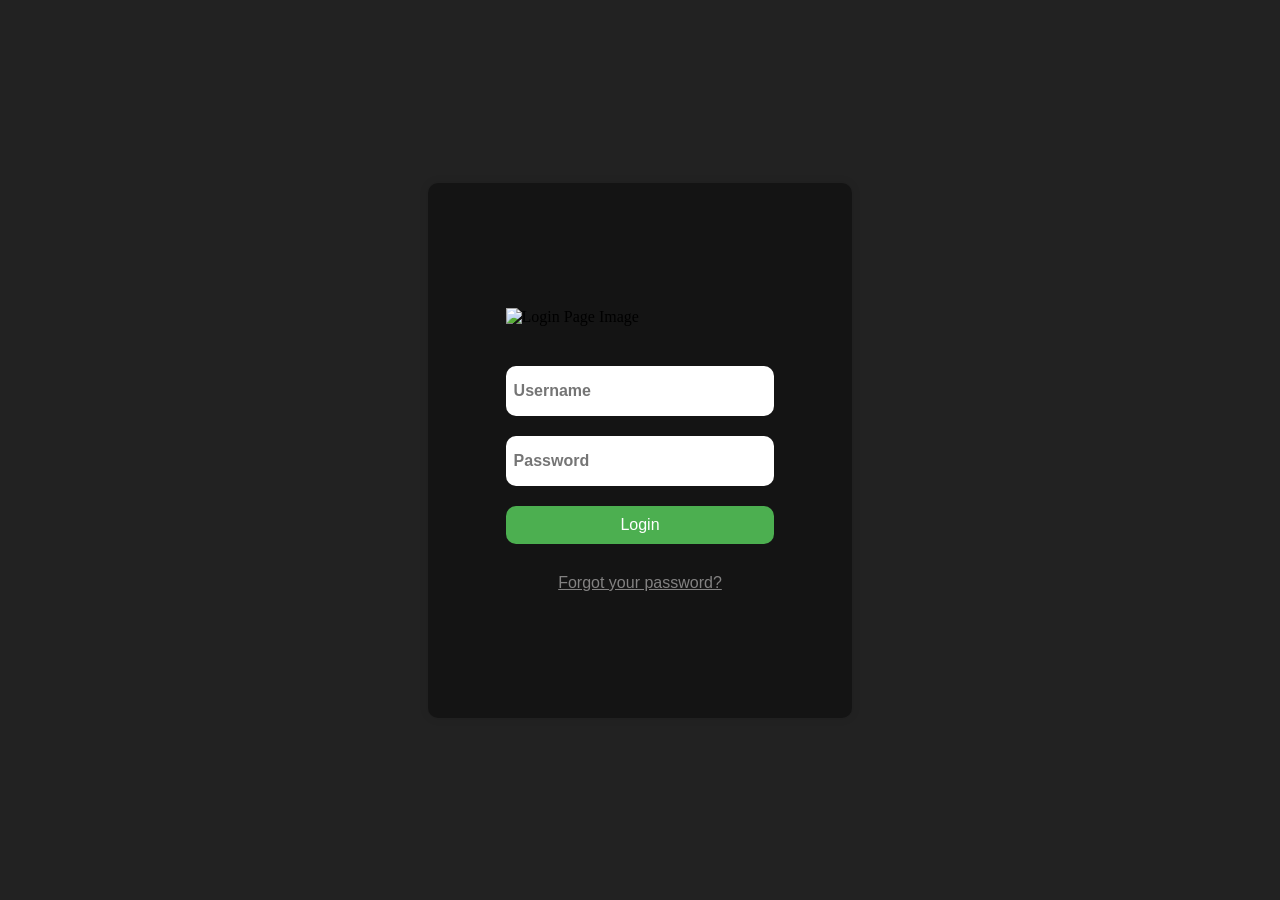
==== index.html @ 01921379 "updating" ====
<!DOCTYPE html>
<html lang="en">
<head>
  <meta charset="UTF-8">
  <meta name="viewport" content="width=device-width, initial-scale=1.0">
  <title>Login Page</title>
  <link rel="stylesheet" href="style.css">
</head>
<body>

  <div class="login-box">
    <img src="logo.png" alt="Login Page Image">
    <form class="login-form">
      <div class="form-group">
        <input type="text" id="username" name="username" required placeholder="Username">
      </div>
      <div class="form-group">
        <input type="password" id="password" name="password" required placeholder="Password">
      </div>
      <div class="form-group">
        <button onclick="authenticate()">Login</button>
      </div>
      <a href="#" class="forgot-password">Forgot your password?</a>
    </form>
  </div>
  <script src="script.js"></script>
</body>
</html>
---- style.css ----
body {
      display: flex;
      align-items: center;
      justify-content: center;
      height: 100vh;
      margin: 0;
      background-color: #222222;
    }

    .login-box {
      border-radius: 10px;
      display: flex;
      justify-content: center;
      flex-direction: column;
      align-items: center;
      width: 30%;
      height: 55%;
      padding: 20px;
      background-color: #141414;
      box-shadow: 0 0 10px rgba(0, 0, 0, 0.1);
    }

    img {
      width: 70%;
      margin-bottom: 20px; 
    }

    .login-form {
      
      display: flex;
      flex-direction: column;
      width: 100%; 
    }

    .form-group {
      text-align: center;
      margin-top: 20px;
    }

    .form-group input {
      width: 70%;
      padding: 8px;
      height: 50px;
      font-size: 16px;
      font-weight: bolder;
      border: none;
      border-radius: 10px;
      box-sizing: border-box;
    }

    .form-group button {
      width: 70%;
      font-size: 16px;
      background-color: #4caf50;
      color: #fff;
      padding: 10px;
      border: none;
      border-radius: 10px;
      cursor: pointer;
    }
    .forgot-password {
      color: #838282; 
      text-align: center;
      text-decoration: underline;
      cursor: pointer;
      margin-top: 30px;
      font-family: Arial, sans-serif;
    }
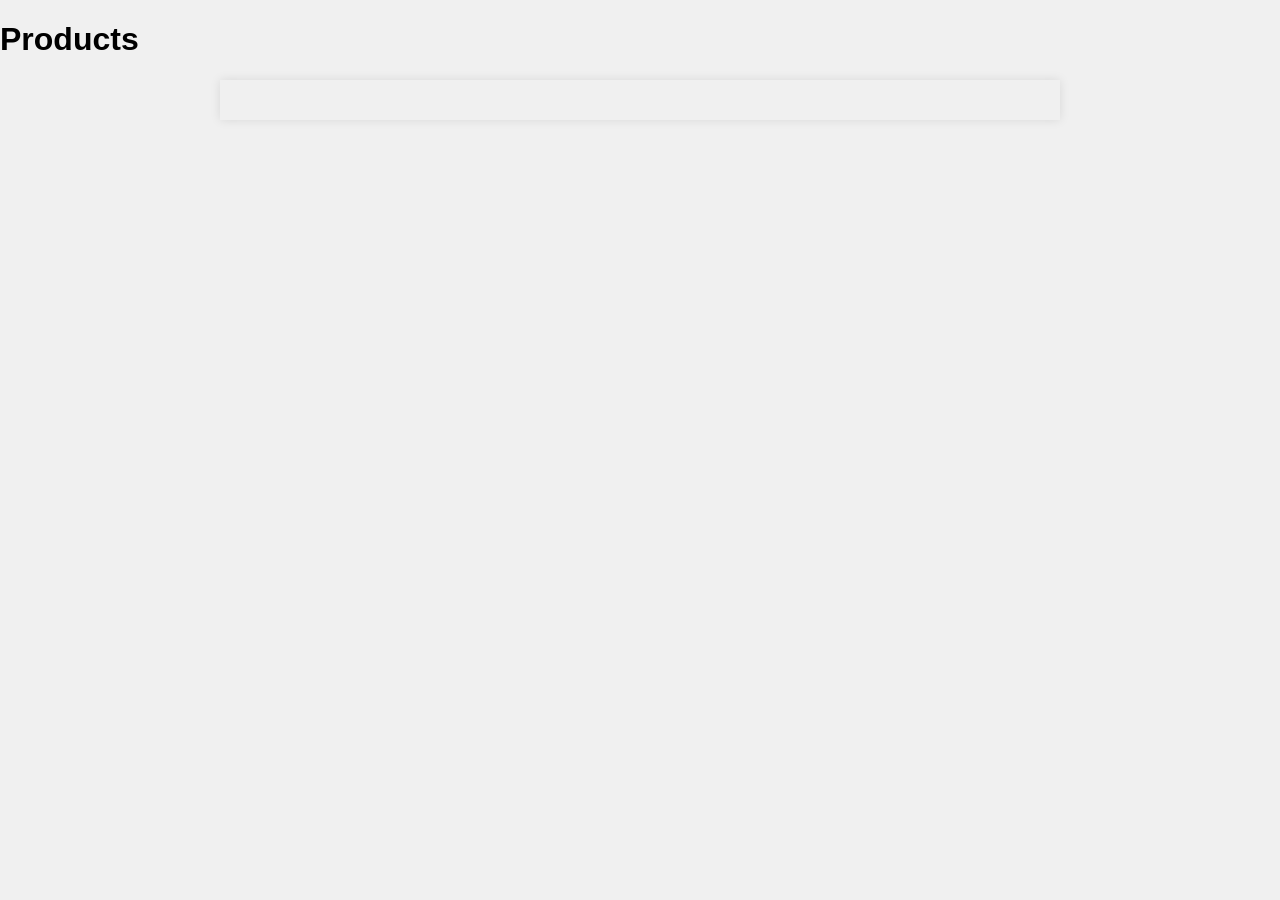
==== commit 156a9648: "updates" ====
--- a/index.html
+++ b/index.html
@@ -1,28 +1,12 @@
 <!DOCTYPE html>
-<html lang="en">
+<html>
 <head>
-  <meta charset="UTF-8">
-  <meta name="viewport" content="width=device-width, initial-scale=1.0">
-  <title>Login Page</title>
-  <link rel="stylesheet" href="style.css">
+   <title>Yash Koyande Assignment 1</title>
+   <link rel="stylesheet" href="style.css">
 </head>
 <body>
-
-  <div class="login-box">
-    <img src="logo.png" alt="Login Page Image">
-    <form class="login-form">
-      <div class="form-group">
-        <input type="text" id="username" name="username" required placeholder="Username">
-      </div>
-      <div class="form-group">
-        <input type="password" id="password" name="password" required placeholder="Password">
-      </div>
-      <div class="form-group">
-        <button onclick="authenticate()">Login</button>
-      </div>
-      <a href="#" class="forgot-password">Forgot your password?</a>
-    </form>
-  </div>
-  <script src="script.js"></script>
+   <h1>Products</h1>
+   <div id="productsContainer"></div>
+   <script src="script.js"></script>
 </body>
 </html>
--- a/style.css
+++ b/style.css
@@ -1,68 +1,33 @@
 body {
-      display: flex;
-      align-items: center;
-      justify-content: center;
-      height: 100vh;
-      margin: 0;
-      background-color: #222222;
-    }
+   font-family: Arial, sans-serif;
+   margin: 0;
+   padding: 0;
+   background-color: #f0f0f0;
+}
 
-    .login-box {
-      border-radius: 10px;
-      display: flex;
-      justify-content: center;
-      flex-direction: column;
-      align-items: center;
-      width: 30%;
-      height: 55%;
-      padding: 20px;
-      background-color: #141414;
-      box-shadow: 0 0 10px rgba(0, 0, 0, 0.1);
-    }
+#productsContainer {
+   max-width: 800px;
+   margin: 0 auto;
+   padding: 20px;
+   box-shadow: 0px 0px 10px rgba(0, 0, 0, 0.1);
+}
 
-    img {
-      width: 70%;
-      margin-bottom: 20px; 
-    }
-
-    .login-form {
-      
-      display: flex;
-      flex-direction: column;
-      width: 100%; 
-    }
-
-    .form-group {
-      text-align: center;
-      margin-top: 20px;
-    }
-
-    .form-group input {
-      width: 70%;
-      padding: 8px;
-      height: 50px;
-      font-size: 16px;
-      font-weight: bolder;
-      border: none;
-      border-radius: 10px;
-      box-sizing: border-box;
-    }
-
-    .form-group button {
-      width: 70%;
-      font-size: 16px;
-      background-color: #4caf50;
-      color: #fff;
-      padding: 10px;
-      border: none;
-      border-radius: 10px;
-      cursor: pointer;
-    }
-    .forgot-password {
-      color: #838282; 
-      text-align: center;
-      text-decoration: underline;
-      cursor: pointer;
-      margin-top: 30px;
-      font-family: Arial, sans-serif;
-    }+.product {
+   background-color: #fff;
+   border-radius: 5px;
+   overflow: hidden;
+   box-shadow: 0px 0px 5px rgba(0, 0, 0, 0.1);
+   margin-bottom: 20px;
+}
+.product h2 {
+   margin: 0;
+   padding: 20px;
+   font-size: 20px;
+   font-weight: bold;
+   background-color: #ddd;
+}
+.product p {
+   margin: 0;
+   padding: 20px;
+   font-size: 16px;
+}
